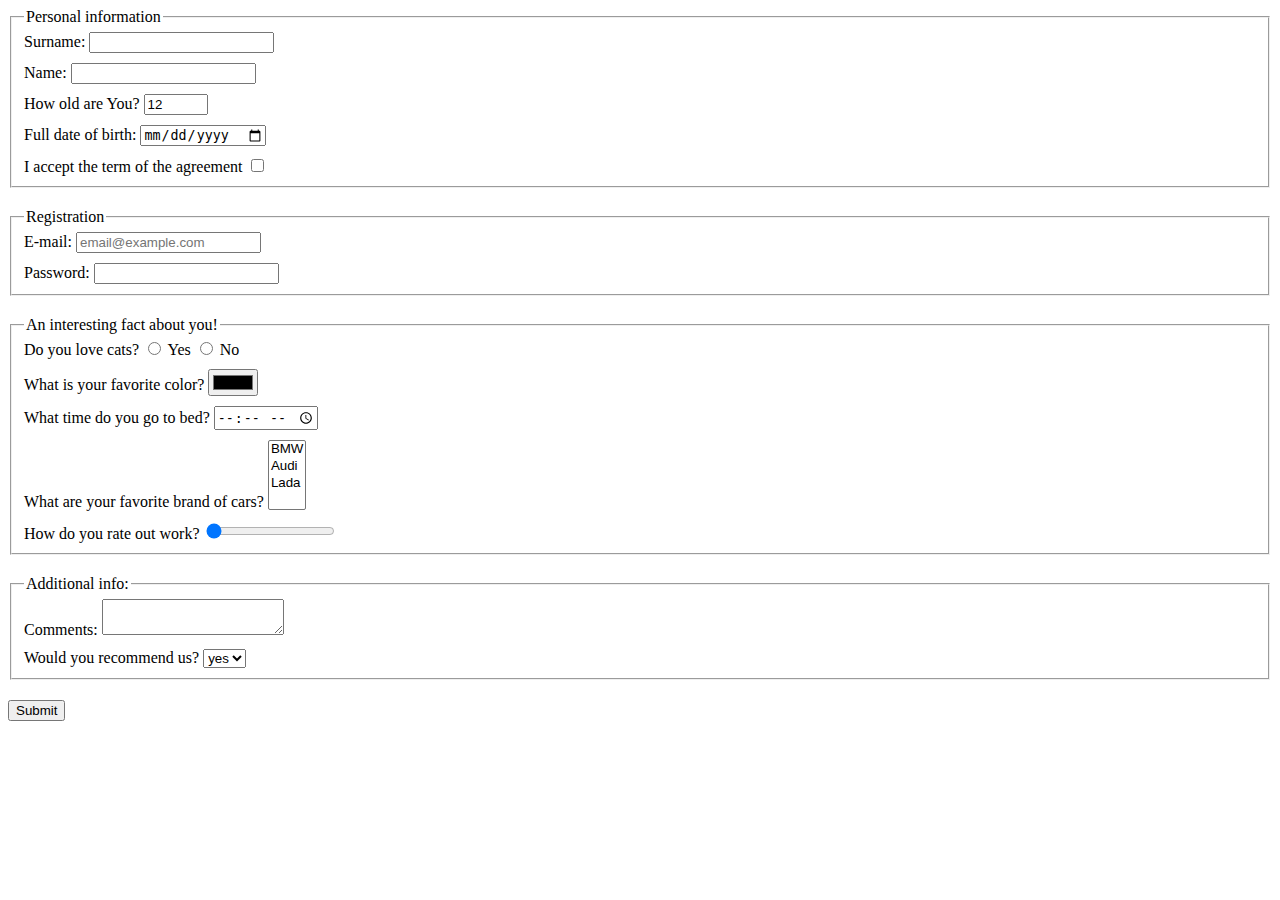
==== src/index.html @ a80427da "Form" ====
<!doctype html>
<html lang="en">
  <head>
    <meta charset="UTF-8">
    <meta
      name="viewport"
      content="width=device-width, user-scalable=no, initial-scale=1.0, maximum-scale=1.0, minimum-scale=1.0"
    >
    <meta http-equiv="X-UA-Compatible" content="ie=edge">
    <title>HTML Form</title>
    <link rel="stylesheet" href="./style.css">
  </head>
  <body>
    <form
    class="personal-info-form"
    method="get"
    action="/"
    autocomplete="off"
    >
      <fieldset class="fieldset-input">
        <legend class="legend personal-info">Personal information</legend>
        <label
        class="input-row"
        for="username"
        >
          Surname:
          <input
          name="surname"
          type="text"
          required
          autocomplete="off"
          >
        </label>
        <label
        class="input-row"
        for="name"
        >
          Name:
          <input
          name="name"
          type="text"
          autocomplete="off"
          >
        </label>
        <label
        class="input-row"
        for="age"
        >
          How old are You?
          <input
          name="age"
          type="number"
          value="12"
          min="1"
          max="100"
          autocomplete="off"
          required
          >
        </label>
        <label
        class="input-row"
        for="date"
        >
          Full date of birth:
          <input
          name="date"
          type="date"
          placeholder="дд.мм.гггг"
          autocomplete="off"
          >
        </label>
        <label
        class="input-row"
        for="terms"
        >
          I accept the term of the agreement
          <input
          name="term"
          type="checkbox"
          required
          >
        </label>
      </fieldset>
      <fieldset class="fieldset-input">
        <legend class="legend registration">Registration</legend>
        <label
        class="input-row"
        for="email"
        >
          E-mail:
          <input
          type="email"
          name="email"
          placeholder="email@example.com"
          autocomplete="off"
          required
          >
        </label>
        <label
        for="password"
        class="input-row"
        >
          Password:
          <input
          name="password"
          type="password"
          autocomplete="off"
          required
          >
        </label>
      </fieldset>
      <fieldset class="fieldset-input">
        <legend>An interesting fact about you!</legend>
        <div class="input-row">
          Do you love cats?
          <label
          for="loveCats"
          >
            <input
            name="loveCats"
            type="radio"
            value="Yes"
            >
            Yes
          </label>
          <label
          for="loveCats"
          >
            <input
            name="loveCats"
            type="radio"
            value="No"
            >
            No
          </label>
        </div>
        <label
        class="input-row"
        for="color"
        >
          What is your favorite color?
          <input
          name="color"
          type="color"
          >
        </label>
        <label
        class="input-row"
        for="sleep"
        >
          What time do you go to bed?
          <input
          name="time"
          type="time"
          autocomplete="off"
          >
        </label>
        <label
        class="input-row"
        for="cars"
        >
          What are your favorite brand of cars?
          <select name="cars" multiple>
            <option value="BMW">BMW</option>
            <option value="Audi">Audi</option>
            <option value="Lada">Lada</option>
          </select>
        </label>
        <label
        class="input-row"
        for="rate"
        >
          How do you rate out work?
          <input
          value="0"
          step="1"
          min="0"
          max="12"
          name="rate"
          type="range"
          autocomplete="off"
          >
        </label>
      </fieldset>
      <fieldset class="fieldset-input">
        <legend>Additional info:</legend>
        <label
        class="input-row"
        for="comments"
        >
          Comments:
          <textarea name="comments"></textarea>
        </label>
        <label
        class="input-row"
        for="recommend"
        >
          Would you recommend us?
          <select name="recommened">
            <option value="yes">yes</option>
            <option value="no">no</option>
          </select>
        </label>
      </fieldset>
      <button type="submit">
        Submit
      </button>
    </form>
    <script type="text/javascript" src="./main.js"></script>
  </body>
</html>
---- src/style.css ----
.fieldset-input {
  margin-bottom: 20px;
  padding-bottom: 0;
}

.input-row {
  display: block;
  margin-bottom: 10px;
}

form {
  display: block;
}
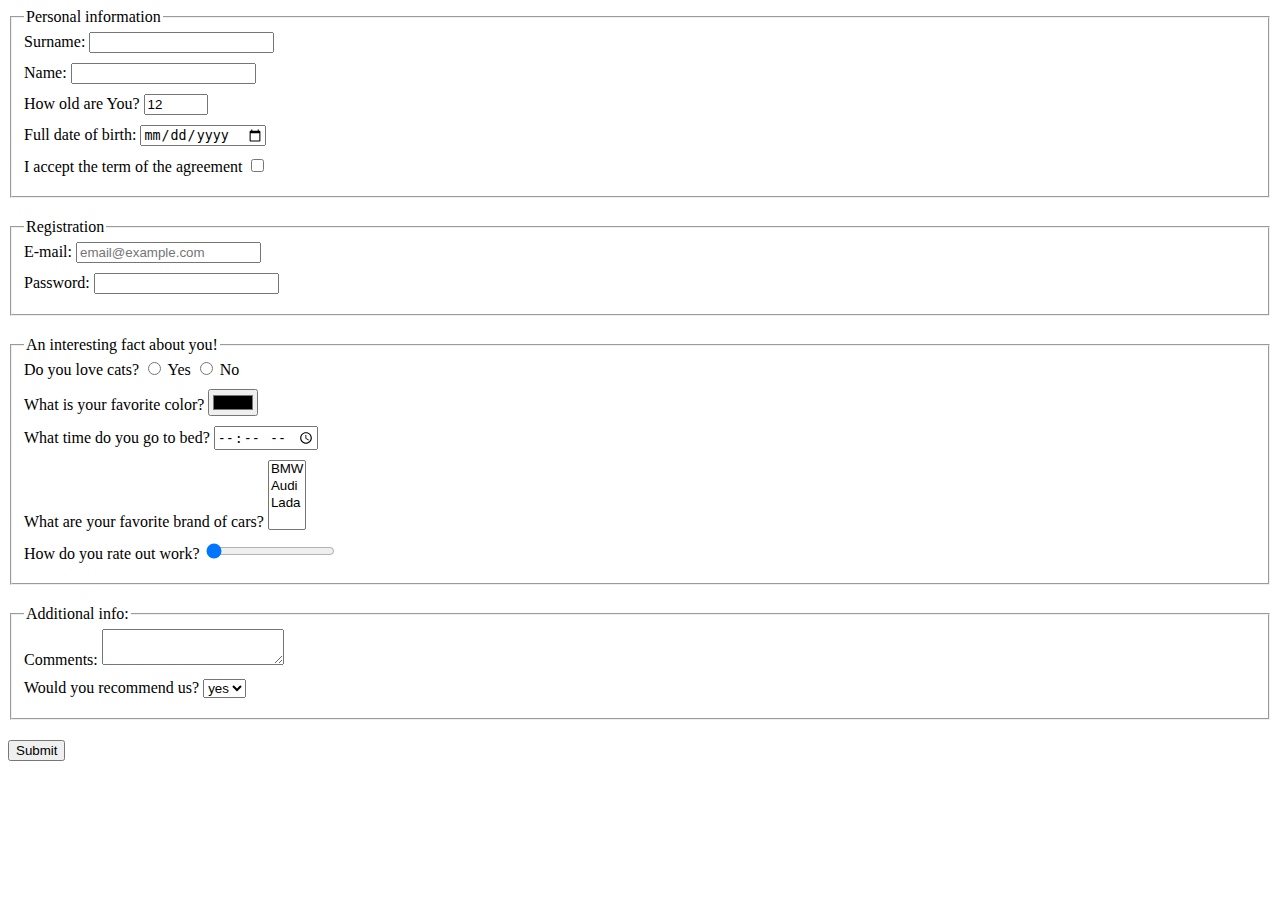
==== commit 92dd76de: "Form v2" ====
--- a/src/index.html
+++ b/src/index.html
@@ -13,9 +13,8 @@
   <body>
     <form
     class="personal-info-form"
-    method="get"
-    action="/"
-    autocomplete="off"
+    method="post"
+    action="http://localhost:8080/api"
     >
       <fieldset class="fieldset-input">
         <legend class="legend personal-info">Personal information</legend>
@@ -27,7 +26,6 @@
           <input
           name="surname"
           type="text"
-          required
           autocomplete="off"
           >
         </label>
@@ -53,8 +51,6 @@
           value="12"
           min="1"
           max="100"
-          autocomplete="off"
-          required
           >
         </label>
         <label
@@ -66,7 +62,6 @@
           name="date"
           type="date"
           placeholder="дд.мм.гггг"
-          autocomplete="off"
           >
         </label>
         <label
@@ -152,7 +147,6 @@
           <input
           name="time"
           type="time"
-          autocomplete="off"
           >
         </label>
         <label
@@ -178,7 +172,6 @@
           max="12"
           name="rate"
           type="range"
-          autocomplete="off"
           >
         </label>
       </fieldset>
--- a/src/style.css
+++ b/src/style.css
@@ -1,13 +1,8 @@
 .fieldset-input {
   margin-bottom: 20px;
-  padding-bottom: 0;
 }
 
 .input-row {
   display: block;
   margin-bottom: 10px;
 }
-
-form {
-  display: block;
-}
